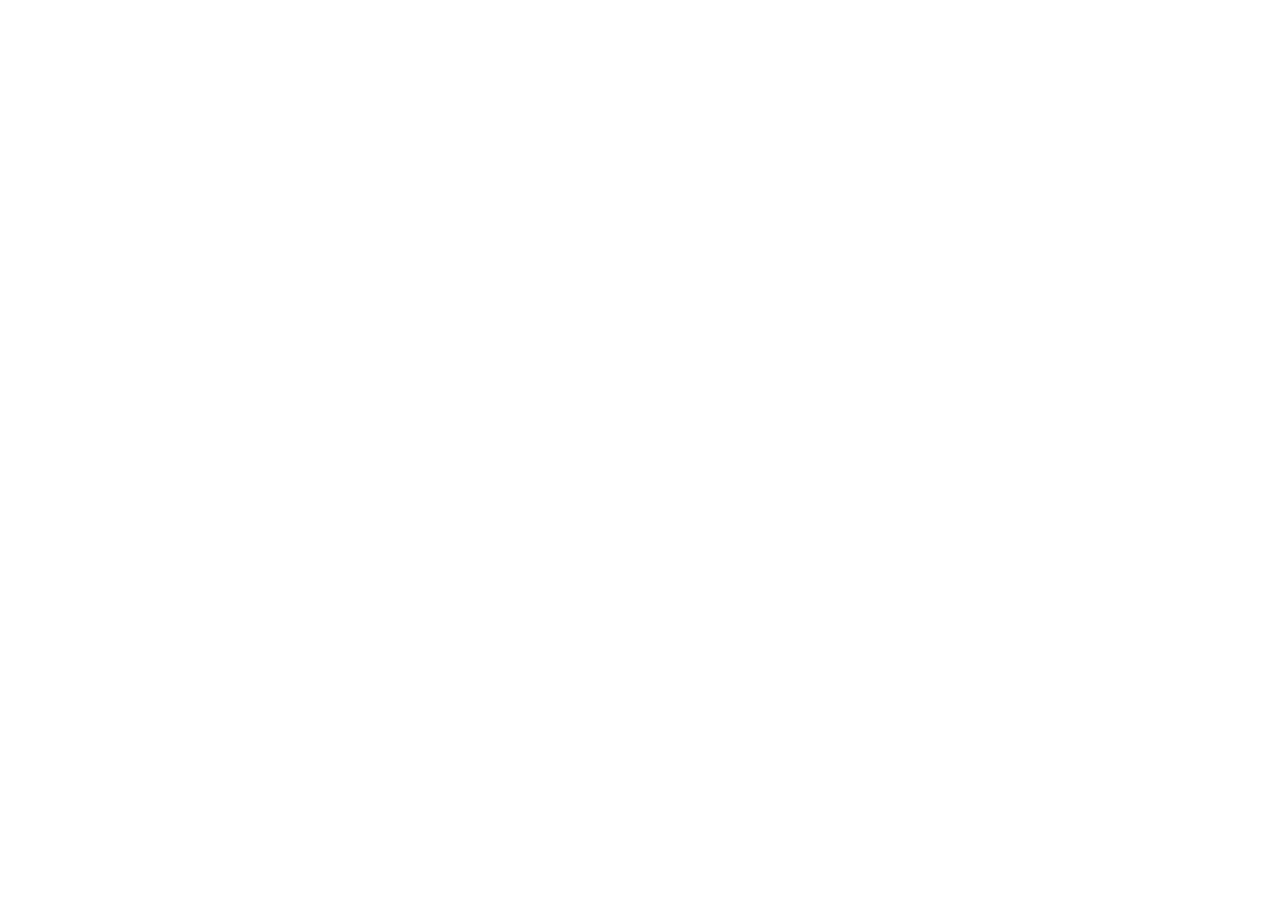
==== index.html @ d713354d "Heading (H1) Element" ====
<!DOCTYPE html>
<html lang="en">
<head>
    <meta charset="UTF-8">
    <meta name="viewport" content="width=device-width, initial-scale=1.0">
    <title>Halaman Utama - Tentang Lagu "Kupu-kupu"</title>
    <link rel="stylesheet" href="https://stackpath.bootstrapcdn.com/bootstrap/4.5.2/css/bootstrap.min.css">
    <link rel="stylesheet" href="style.css">
</head>
<body>
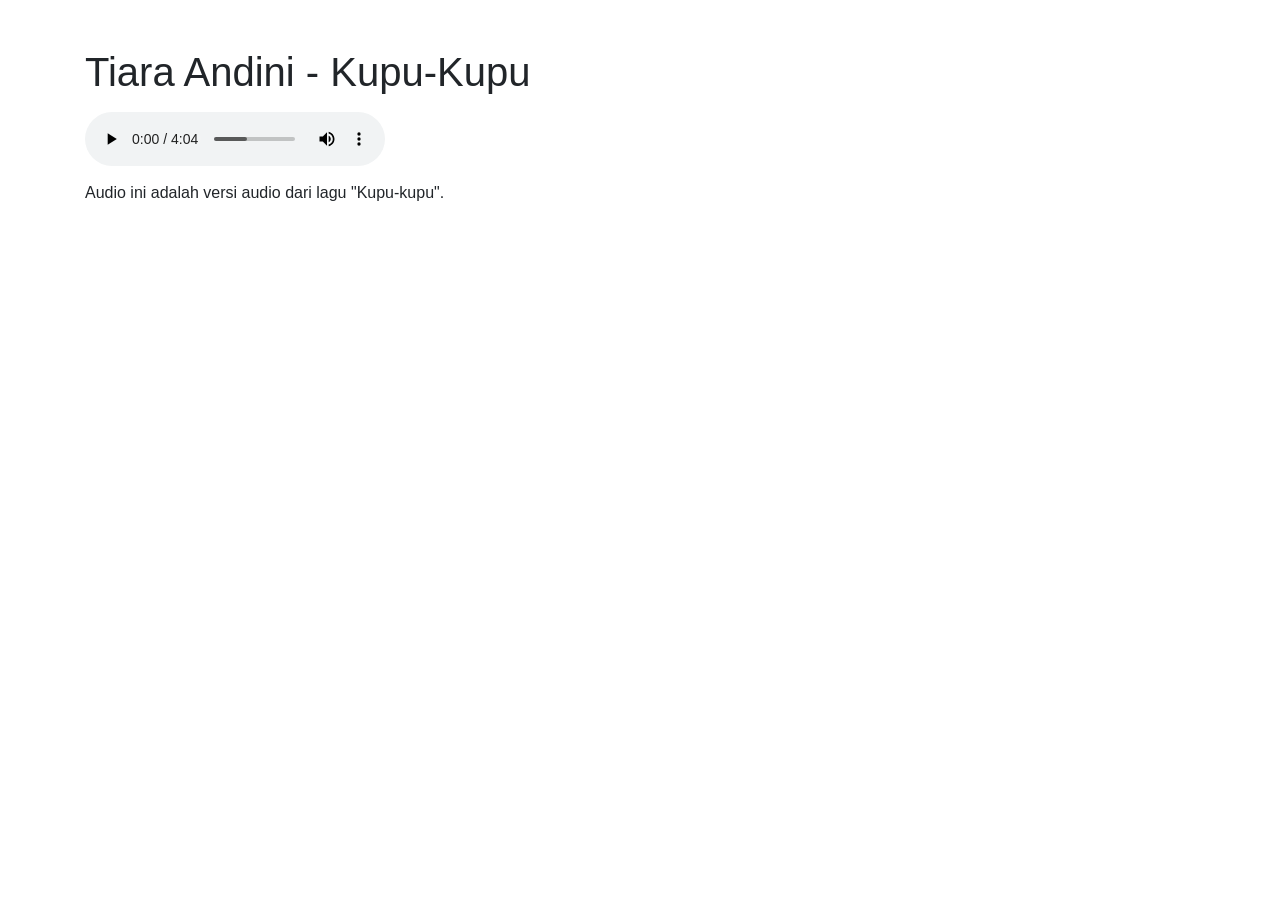
==== commit 58c5bac4: "Konten Body" ====
--- a/index.html
+++ b/index.html
@@ -7,4 +7,12 @@
     <link rel="stylesheet" href="https://stackpath.bootstrapcdn.com/bootstrap/4.5.2/css/bootstrap.min.css">
     <link rel="stylesheet" href="style.css">
 </head>
-<body>+<body>
+    <div class="container">
+        <h1 class="mt-5">Tiara Andini - Kupu-Kupu</h1>
+        <div class="mt-3">
+            <audio controls>
+                <source src="tiara andini.mp3" type="audio/mpeg">
+            </audio>
+            <p class="mt-2">Audio ini adalah versi audio dari lagu "Kupu-kupu".</p>
+        </div>
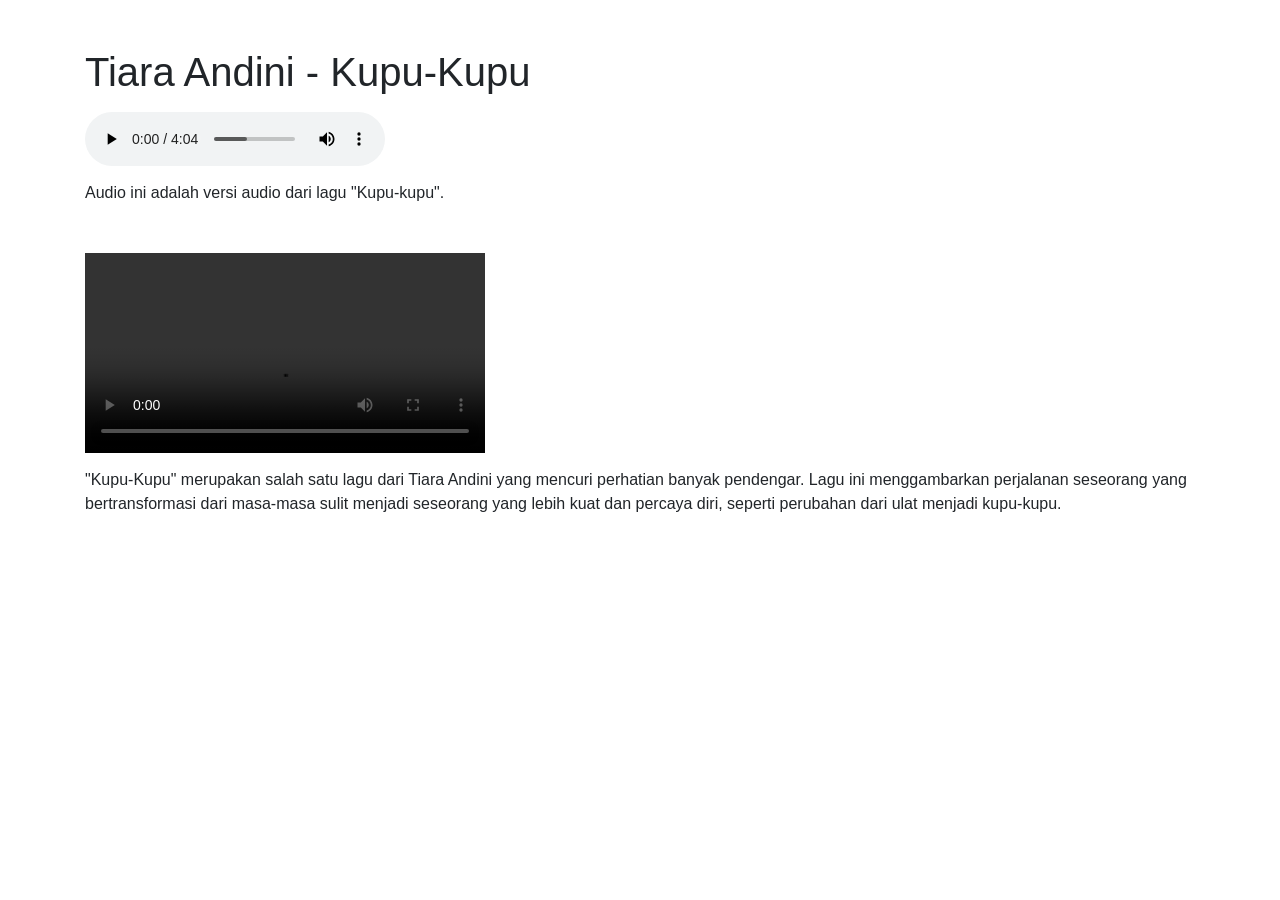
==== commit 99969ec4: "Konten Video" ====
--- a/index.html
+++ b/index.html
@@ -16,3 +16,10 @@
             </audio>
             <p class="mt-2">Audio ini adalah versi audio dari lagu "Kupu-kupu".</p>
         </div>
+        <div class="mt-5">
+            <video controls width="400">
+                <source src="tiara andini.mp4" type="video/mp4">
+            </video>
+            <p class="mt-2">"Kupu-Kupu" merupakan salah satu lagu dari Tiara Andini yang mencuri perhatian banyak pendengar. Lagu ini menggambarkan perjalanan seseorang yang bertransformasi dari masa-masa sulit menjadi seseorang yang lebih kuat dan percaya diri, seperti perubahan dari ulat menjadi kupu-kupu.</p>
+        </div>
+    
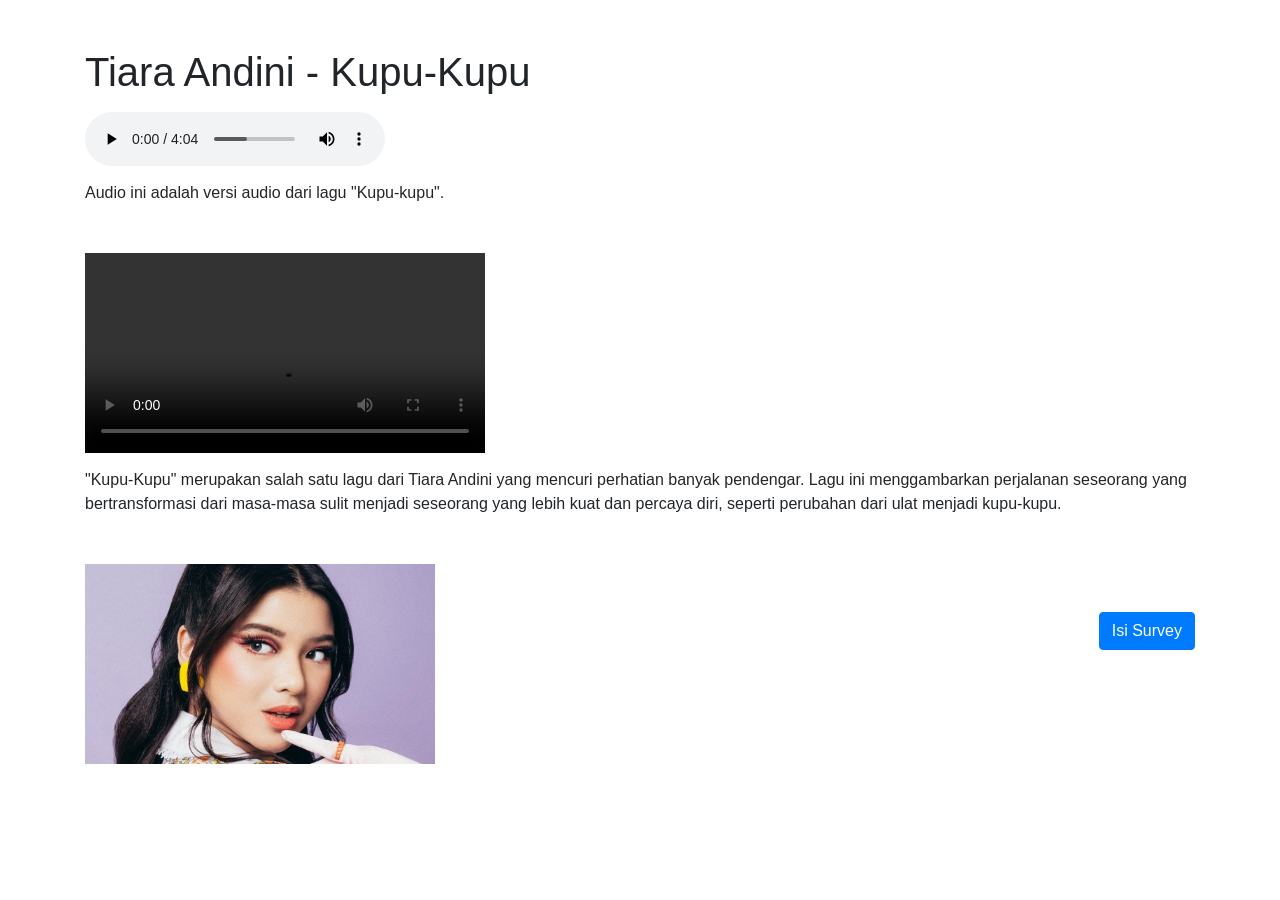
==== commit 2b11df3a: "Konten Gambar dan Tombol" ====
--- a/index.html
+++ b/index.html
@@ -22,4 +22,10 @@
             </video>
             <p class="mt-2">"Kupu-Kupu" merupakan salah satu lagu dari Tiara Andini yang mencuri perhatian banyak pendengar. Lagu ini menggambarkan perjalanan seseorang yang bertransformasi dari masa-masa sulit menjadi seseorang yang lebih kuat dan percaya diri, seperti perubahan dari ulat menjadi kupu-kupu.</p>
         </div>
+        <div class="media mt-5">
+            <img src="Tiara-Andini.jpg" alt="Tiara Andini" width="350" height="200">
+            <div class="media-body">
+            </div>
+            <a href="survey.html" class="btn btn-primary mt-5">Isi Survey</a>
+        </div>
     
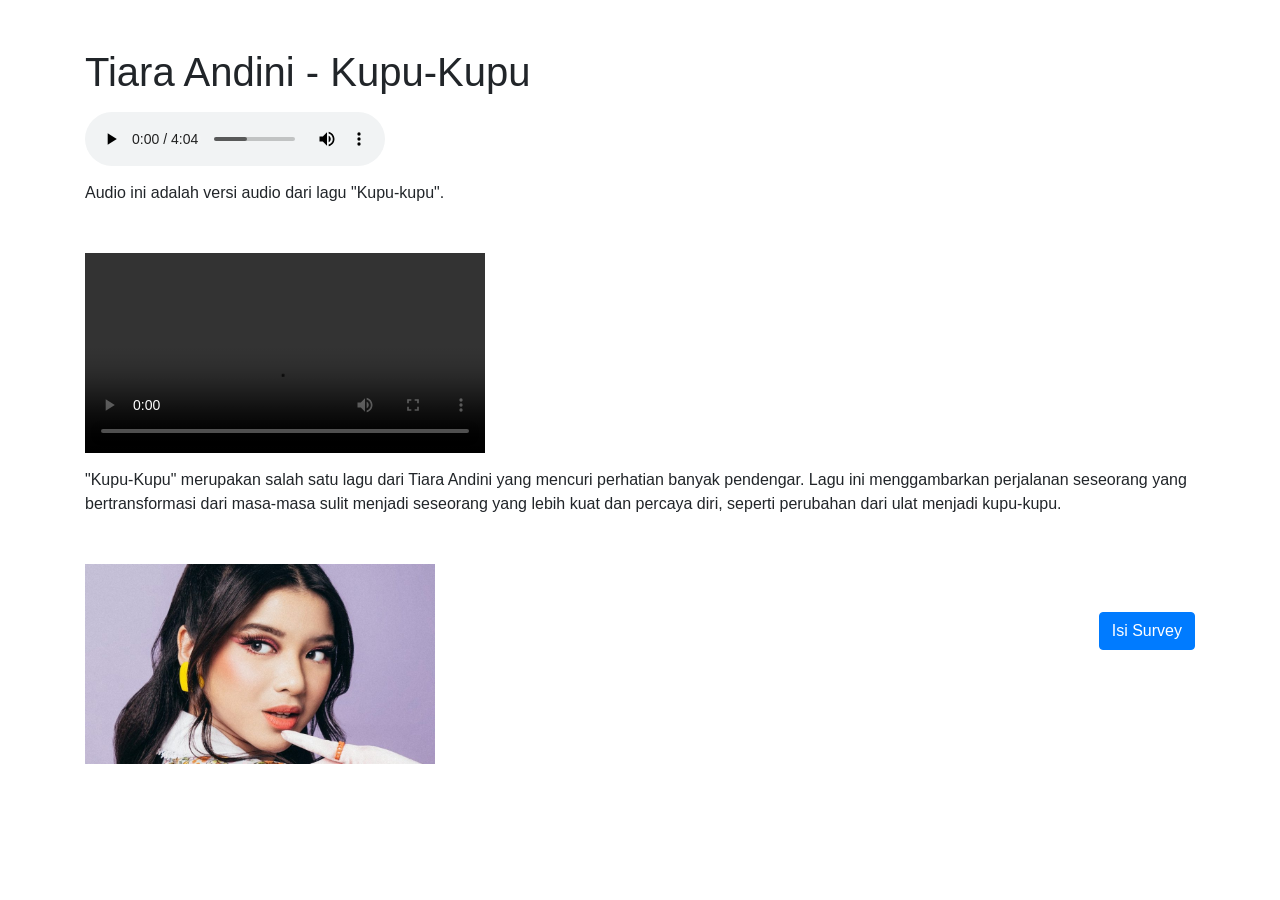
==== commit 6ffce552: "Skrip Eksternal" ====
--- a/index.html
+++ b/index.html
@@ -28,4 +28,8 @@
             </div>
             <a href="survey.html" class="btn btn-primary mt-5">Isi Survey</a>
         </div>
-    +        <script src="https://code.jquery.com/jquery-3.5.1.slim.min.js"></script>
+    <script src="https://cdn.jsdelivr.net/npm/@popperjs/core@2.5.3/dist/umd/popper.min.js"></script>
+    <script src="https://stackpath.bootstrapcdn.com/bootstrap/4.5.2/js/bootstrap.min.js"></script>
+</body>
+</html>
